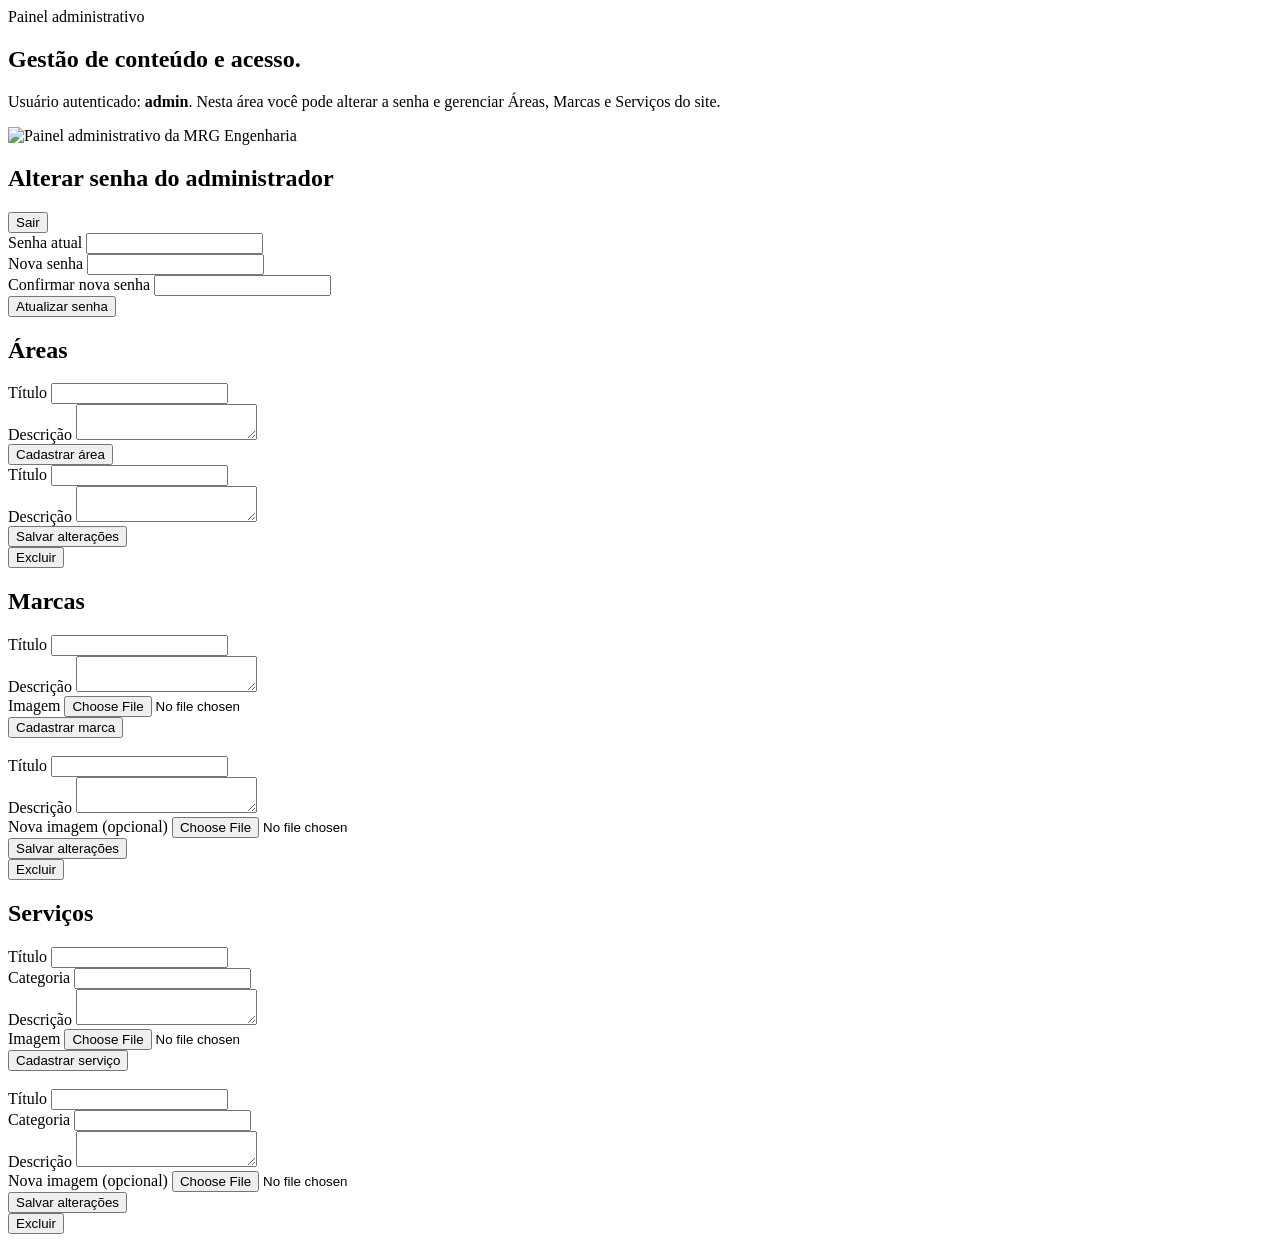
==== src/main/resources/templates/admin.html @ 9cede06b "Add AdminPageController and admin management views for areas, brands, and services" ====
<!DOCTYPE html>
<html xmlns:th="http://www.thymeleaf.org" lang="pt-BR"
    th:replace="~{layout :: layout('Painel Administrativo | MRG Engenharia', ~{::content})}">
<header>
    <title th:text="${title}"></title>
</header>
<div th:fragment="content">

    <section class="page-hero admin-hero">
        <div class="container page-hero-inner">
            <div class="reveal">
                <span class="eyebrow">Painel administrativo</span>
                <h1>Gestão de <span>conteúdo</span> e acesso.</h1>
                <p>Usuário autenticado: <strong th:text="${adminUsername}">admin</strong>. Nesta área você pode alterar a senha e gerenciar Áreas, Marcas e Serviços do site.</p>
            </div>
            <div class="page-hero-media reveal">
                <img th:src="@{/img/hero-industrial.png}" alt="Painel administrativo da MRG Engenharia">
            </div>
        </div>
    </section>

    <section>
        <div class="container admin-section">
            <div class="admin-alert success" th:if="${success}" th:text="${success}"></div>
            <div class="admin-alert error" th:if="${error}" th:text="${error}"></div>

            <div class="admin-card reveal">
                <div class="admin-card-head">
                    <h2>Alterar senha do administrador</h2>
                    <form th:action="@{/logout}" method="post">
                        <button type="submit" class="btn btn-line">Sair</button>
                    </form>
                </div>
                <form class="admin-form" th:action="@{/admin/password}" method="post">
                    <div class="field">
                        <label for="currentPassword">Senha atual</label>
                        <input id="currentPassword" name="currentPassword" type="password" required>
                    </div>
                    <div class="field">
                        <label for="newPassword">Nova senha</label>
                        <input id="newPassword" name="newPassword" type="password" required>
                    </div>
                    <div class="field">
                        <label for="confirmPassword">Confirmar nova senha</label>
                        <input id="confirmPassword" name="confirmPassword" type="password" required>
                    </div>
                    <button class="btn btn-primary" type="submit">Atualizar senha</button>
                </form>
            </div>

            <div class="admin-card reveal">
                <h2>Áreas</h2>
                <form class="admin-form admin-form-grid" th:action="@{/admin/areas}" method="post">
                    <div class="field">
                        <label for="areaTitulo">Título</label>
                        <input id="areaTitulo" name="titulo" type="text" required>
                    </div>
                    <div class="field full">
                        <label for="areaDescricao">Descrição</label>
                        <textarea id="areaDescricao" name="descricao" required></textarea>
                    </div>
                    <button class="btn btn-primary" type="submit">Cadastrar área</button>
                </form>

                <div class="admin-list">
                    <article class="admin-item" th:each="area : ${areas}">
                        <form class="admin-form admin-form-grid" th:action="@{'/admin/areas/' + ${area.id}}" method="post">
                            <div class="field">
                                <label for="area-titulo-edit">Título</label>
                                <input id="area-titulo-edit" name="titulo" type="text" th:value="${area.titulo}" required>
                            </div>
                            <div class="field full">
                                <label for="area-descricao-edit">Descrição</label>
                                <textarea id="area-descricao-edit" name="descricao" required th:text="${area.descricao}"></textarea>
                            </div>
                            <div class="admin-actions">
                                <button class="btn btn-dark" type="submit">Salvar alterações</button>
                            </div>
                        </form>
                        <form th:action="@{'/admin/areas/' + ${area.id} + '/delete'}" method="post">
                            <button class="btn btn-line" type="submit">Excluir</button>
                        </form>
                    </article>
                </div>
            </div>

            <div class="admin-card reveal">
                <h2>Marcas</h2>
                <form class="admin-form admin-form-grid" th:action="@{/admin/marcas}" method="post" enctype="multipart/form-data">
                    <div class="field">
                        <label for="marcaTitulo">Título</label>
                        <input id="marcaTitulo" name="titulo" type="text" required>
                    </div>
                    <div class="field full">
                        <label for="marcaDescricao">Descrição</label>
                        <textarea id="marcaDescricao" name="descricao" required></textarea>
                    </div>
                    <div class="field full">
                        <label for="marcaImagem">Imagem</label>
                        <input id="marcaImagem" name="imagemFile" type="file" accept="image/*" required>
                    </div>
                    <button class="btn btn-primary" type="submit">Cadastrar marca</button>
                </form>

                <div class="admin-list">
                    <article class="admin-item" th:each="marca : ${marcas}">
                        <div class="admin-image-wrap" th:if="${marca.imagem}">
                            <img th:src="@{'/uploads/' + ${marca.imagem}}" th:alt="${marca.titulo}">
                        </div>
                        <form class="admin-form admin-form-grid" th:action="@{'/admin/marcas/' + ${marca.id}}" method="post" enctype="multipart/form-data">
                            <div class="field">
                                <label for="marca-titulo-edit">Título</label>
                                <input id="marca-titulo-edit" name="titulo" type="text" th:value="${marca.titulo}" required>
                            </div>
                            <div class="field full">
                                <label for="marca-descricao-edit">Descrição</label>
                                <textarea id="marca-descricao-edit" name="descricao" required th:text="${marca.descricao}"></textarea>
                            </div>
                            <div class="field full">
                                <label for="marca-imagem-edit">Nova imagem (opcional)</label>
                                <input id="marca-imagem-edit" name="imagemFile" type="file" accept="image/*">
                            </div>
                            <div class="admin-actions">
                                <button class="btn btn-dark" type="submit">Salvar alterações</button>
                            </div>
                        </form>
                        <form th:action="@{'/admin/marcas/' + ${marca.id} + '/delete'}" method="post">
                            <button class="btn btn-line" type="submit">Excluir</button>
                        </form>
                    </article>
                </div>
            </div>

            <div class="admin-card reveal">
                <h2>Serviços</h2>
                <form class="admin-form admin-form-grid" th:action="@{/admin/servicos}" method="post" enctype="multipart/form-data">
                    <div class="field">
                        <label for="servicoTitulo">Título</label>
                        <input id="servicoTitulo" name="titulo" type="text" required>
                    </div>
                    <div class="field">
                        <label for="servicoCategoria">Categoria</label>
                        <input id="servicoCategoria" name="categoria" type="text" required>
                    </div>
                    <div class="field full">
                        <label for="servicoDescricao">Descrição</label>
                        <textarea id="servicoDescricao" name="descricao" required></textarea>
                    </div>
                    <div class="field full">
                        <label for="servicoImagem">Imagem</label>
                        <input id="servicoImagem" name="imagemFile" type="file" accept="image/*" required>
                    </div>
                    <button class="btn btn-primary" type="submit">Cadastrar serviço</button>
                </form>

                <div class="admin-list">
                    <article class="admin-item" th:each="servico : ${servicos}">
                        <div class="admin-image-wrap" th:if="${servico.imagem}">
                            <img th:src="@{'/uploads/' + ${servico.imagem}}" th:alt="${servico.titulo}">
                        </div>
                        <form class="admin-form admin-form-grid" th:action="@{'/admin/servicos/' + ${servico.id}}" method="post" enctype="multipart/form-data">
                            <div class="field">
                                <label for="servico-titulo-edit">Título</label>
                                <input id="servico-titulo-edit" name="titulo" type="text" th:value="${servico.titulo}" required>
                            </div>
                            <div class="field">
                                <label for="servico-categoria-edit">Categoria</label>
                                <input id="servico-categoria-edit" name="categoria" type="text" th:value="${servico.categoria}" required>
                            </div>
                            <div class="field full">
                                <label for="servico-descricao-edit">Descrição</label>
                                <textarea id="servico-descricao-edit" name="descricao" required th:text="${servico.descricao}"></textarea>
                            </div>
                            <div class="field full">
                                <label for="servico-imagem-edit">Nova imagem (opcional)</label>
                                <input id="servico-imagem-edit" name="imagemFile" type="file" accept="image/*">
                            </div>
                            <div class="admin-actions">
                                <button class="btn btn-dark" type="submit">Salvar alterações</button>
                            </div>
                        </form>
                        <form th:action="@{'/admin/servicos/' + ${servico.id} + '/delete'}" method="post">
                            <button class="btn btn-line" type="submit">Excluir</button>
                        </form>
                    </article>
                </div>
            </div>
        </div>
    </section>

</div>

</html>
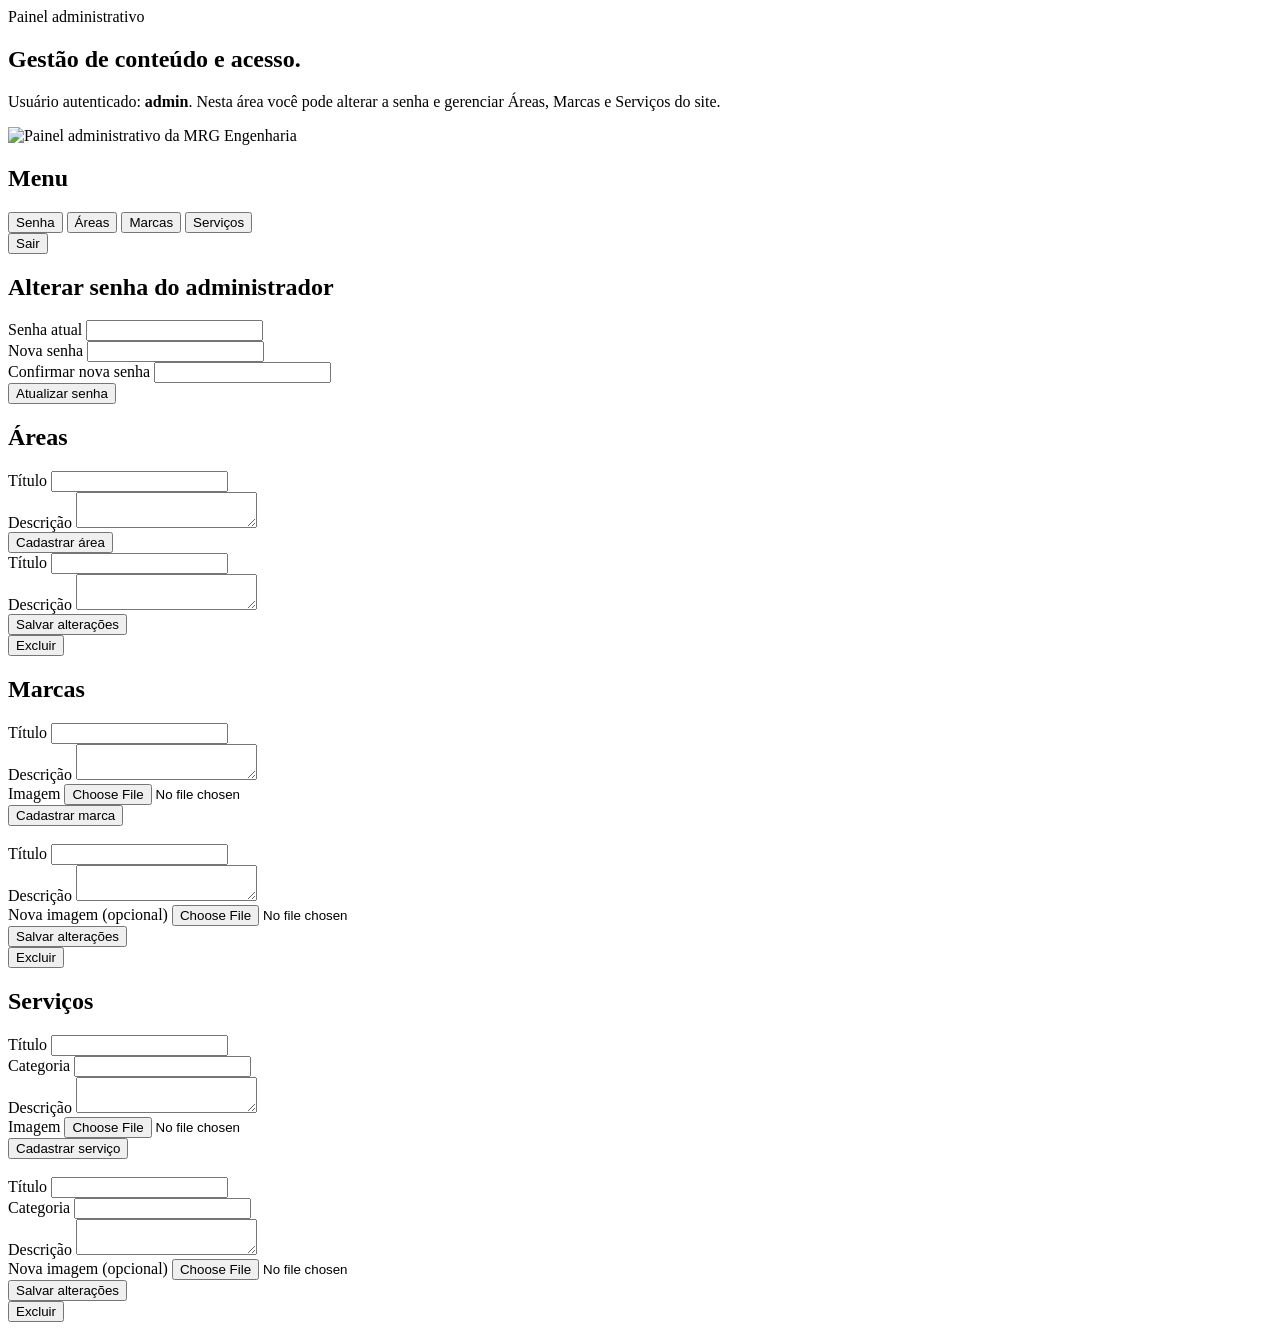
==== commit 86a7df0b: "Implement admin tab navigation and layout adjustments in admin panel" ====
--- a/src/main/resources/templates/admin.html
+++ b/src/main/resources/templates/admin.html
@@ -24,165 +24,175 @@
             <div class="admin-alert success" th:if="${success}" th:text="${success}"></div>
             <div class="admin-alert error" th:if="${error}" th:text="${error}"></div>
 
-            <div class="admin-card reveal">
-                <div class="admin-card-head">
-                    <h2>Alterar senha do administrador</h2>
-                    <form th:action="@{/logout}" method="post">
+            <div class="admin-layout reveal" data-admin-tabs>
+                <aside class="admin-sidebar">
+                    <h2>Menu</h2>
+                    <button class="admin-tab-link active" type="button" data-admin-tab-target="senha">Senha</button>
+                    <button class="admin-tab-link" type="button" data-admin-tab-target="areas">Áreas</button>
+                    <button class="admin-tab-link" type="button" data-admin-tab-target="marcas">Marcas</button>
+                    <button class="admin-tab-link" type="button" data-admin-tab-target="servicos">Serviços</button>
+                    <form class="admin-logout" th:action="@{/logout}" method="post">
                         <button type="submit" class="btn btn-line">Sair</button>
                     </form>
-                </div>
-                <form class="admin-form" th:action="@{/admin/password}" method="post">
-                    <div class="field">
-                        <label for="currentPassword">Senha atual</label>
-                        <input id="currentPassword" name="currentPassword" type="password" required>
-                    </div>
-                    <div class="field">
-                        <label for="newPassword">Nova senha</label>
-                        <input id="newPassword" name="newPassword" type="password" required>
-                    </div>
-                    <div class="field">
-                        <label for="confirmPassword">Confirmar nova senha</label>
-                        <input id="confirmPassword" name="confirmPassword" type="password" required>
-                    </div>
-                    <button class="btn btn-primary" type="submit">Atualizar senha</button>
-                </form>
-            </div>
-
-            <div class="admin-card reveal">
-                <h2>Áreas</h2>
-                <form class="admin-form admin-form-grid" th:action="@{/admin/areas}" method="post">
-                    <div class="field">
-                        <label for="areaTitulo">Título</label>
-                        <input id="areaTitulo" name="titulo" type="text" required>
-                    </div>
-                    <div class="field full">
-                        <label for="areaDescricao">Descrição</label>
-                        <textarea id="areaDescricao" name="descricao" required></textarea>
-                    </div>
-                    <button class="btn btn-primary" type="submit">Cadastrar área</button>
-                </form>
-
-                <div class="admin-list">
-                    <article class="admin-item" th:each="area : ${areas}">
-                        <form class="admin-form admin-form-grid" th:action="@{'/admin/areas/' + ${area.id}}" method="post">
-                            <div class="field">
-                                <label for="area-titulo-edit">Título</label>
-                                <input id="area-titulo-edit" name="titulo" type="text" th:value="${area.titulo}" required>
-                            </div>
-                            <div class="field full">
-                                <label for="area-descricao-edit">Descrição</label>
-                                <textarea id="area-descricao-edit" name="descricao" required th:text="${area.descricao}"></textarea>
-                            </div>
-                            <div class="admin-actions">
-                                <button class="btn btn-dark" type="submit">Salvar alterações</button>
-                            </div>
-                        </form>
-                        <form th:action="@{'/admin/areas/' + ${area.id} + '/delete'}" method="post">
-                            <button class="btn btn-line" type="submit">Excluir</button>
-                        </form>
-                    </article>
-                </div>
-            </div>
-
-            <div class="admin-card reveal">
-                <h2>Marcas</h2>
-                <form class="admin-form admin-form-grid" th:action="@{/admin/marcas}" method="post" enctype="multipart/form-data">
-                    <div class="field">
-                        <label for="marcaTitulo">Título</label>
-                        <input id="marcaTitulo" name="titulo" type="text" required>
-                    </div>
-                    <div class="field full">
-                        <label for="marcaDescricao">Descrição</label>
-                        <textarea id="marcaDescricao" name="descricao" required></textarea>
-                    </div>
-                    <div class="field full">
-                        <label for="marcaImagem">Imagem</label>
-                        <input id="marcaImagem" name="imagemFile" type="file" accept="image/*" required>
-                    </div>
-                    <button class="btn btn-primary" type="submit">Cadastrar marca</button>
-                </form>
-
-                <div class="admin-list">
-                    <article class="admin-item" th:each="marca : ${marcas}">
-                        <div class="admin-image-wrap" th:if="${marca.imagem}">
-                            <img th:src="@{'/uploads/' + ${marca.imagem}}" th:alt="${marca.titulo}">
+                </aside>
+
+                <div class="admin-content">
+                    <div class="admin-card admin-tab-panel active" data-admin-tab-panel="senha">
+                        <h2>Alterar senha do administrador</h2>
+                        <form class="admin-form" th:action="@{/admin/password}" method="post">
+                            <div class="field">
+                                <label for="currentPassword">Senha atual</label>
+                                <input id="currentPassword" name="currentPassword" type="password" required>
+                            </div>
+                            <div class="field">
+                                <label for="newPassword">Nova senha</label>
+                                <input id="newPassword" name="newPassword" type="password" required>
+                            </div>
+                            <div class="field">
+                                <label for="confirmPassword">Confirmar nova senha</label>
+                                <input id="confirmPassword" name="confirmPassword" type="password" required>
+                            </div>
+                            <button class="btn btn-primary" type="submit">Atualizar senha</button>
+                        </form>
+                    </div>
+
+                    <div class="admin-card admin-tab-panel" data-admin-tab-panel="areas">
+                        <h2>Áreas</h2>
+                        <form class="admin-form admin-form-grid" th:action="@{/admin/areas}" method="post">
+                            <div class="field">
+                                <label for="areaTitulo">Título</label>
+                                <input id="areaTitulo" name="titulo" type="text" required>
+                            </div>
+                            <div class="field full">
+                                <label for="areaDescricao">Descrição</label>
+                                <textarea id="areaDescricao" name="descricao" required></textarea>
+                            </div>
+                            <button class="btn btn-primary" type="submit">Cadastrar área</button>
+                        </form>
+
+                        <div class="admin-list">
+                            <article class="admin-item" th:each="area : ${areas}">
+                                <form class="admin-form admin-form-grid" th:action="@{'/admin/areas/' + ${area.id}}" method="post">
+                                    <div class="field">
+                                        <label for="area-titulo-edit">Título</label>
+                                        <input id="area-titulo-edit" name="titulo" type="text" th:value="${area.titulo}" required>
+                                    </div>
+                                    <div class="field full">
+                                        <label for="area-descricao-edit">Descrição</label>
+                                        <textarea id="area-descricao-edit" name="descricao" required th:text="${area.descricao}"></textarea>
+                                    </div>
+                                    <div class="admin-actions">
+                                        <button class="btn btn-dark" type="submit">Salvar alterações</button>
+                                    </div>
+                                </form>
+                                <form th:action="@{'/admin/areas/' + ${area.id} + '/delete'}" method="post">
+                                    <button class="btn btn-line" type="submit">Excluir</button>
+                                </form>
+                            </article>
                         </div>
-                        <form class="admin-form admin-form-grid" th:action="@{'/admin/marcas/' + ${marca.id}}" method="post" enctype="multipart/form-data">
-                            <div class="field">
-                                <label for="marca-titulo-edit">Título</label>
-                                <input id="marca-titulo-edit" name="titulo" type="text" th:value="${marca.titulo}" required>
-                            </div>
-                            <div class="field full">
-                                <label for="marca-descricao-edit">Descrição</label>
-                                <textarea id="marca-descricao-edit" name="descricao" required th:text="${marca.descricao}"></textarea>
-                            </div>
-                            <div class="field full">
-                                <label for="marca-imagem-edit">Nova imagem (opcional)</label>
-                                <input id="marca-imagem-edit" name="imagemFile" type="file" accept="image/*">
-                            </div>
-                            <div class="admin-actions">
-                                <button class="btn btn-dark" type="submit">Salvar alterações</button>
-                            </div>
-                        </form>
-                        <form th:action="@{'/admin/marcas/' + ${marca.id} + '/delete'}" method="post">
-                            <button class="btn btn-line" type="submit">Excluir</button>
-                        </form>
-                    </article>
-                </div>
-            </div>
-
-            <div class="admin-card reveal">
-                <h2>Serviços</h2>
-                <form class="admin-form admin-form-grid" th:action="@{/admin/servicos}" method="post" enctype="multipart/form-data">
-                    <div class="field">
-                        <label for="servicoTitulo">Título</label>
-                        <input id="servicoTitulo" name="titulo" type="text" required>
-                    </div>
-                    <div class="field">
-                        <label for="servicoCategoria">Categoria</label>
-                        <input id="servicoCategoria" name="categoria" type="text" required>
-                    </div>
-                    <div class="field full">
-                        <label for="servicoDescricao">Descrição</label>
-                        <textarea id="servicoDescricao" name="descricao" required></textarea>
-                    </div>
-                    <div class="field full">
-                        <label for="servicoImagem">Imagem</label>
-                        <input id="servicoImagem" name="imagemFile" type="file" accept="image/*" required>
-                    </div>
-                    <button class="btn btn-primary" type="submit">Cadastrar serviço</button>
-                </form>
-
-                <div class="admin-list">
-                    <article class="admin-item" th:each="servico : ${servicos}">
-                        <div class="admin-image-wrap" th:if="${servico.imagem}">
-                            <img th:src="@{'/uploads/' + ${servico.imagem}}" th:alt="${servico.titulo}">
+                    </div>
+
+                    <div class="admin-card admin-tab-panel" data-admin-tab-panel="marcas">
+                        <h2>Marcas</h2>
+                        <form class="admin-form admin-form-grid" th:action="@{/admin/marcas}" method="post" enctype="multipart/form-data">
+                            <div class="field">
+                                <label for="marcaTitulo">Título</label>
+                                <input id="marcaTitulo" name="titulo" type="text" required>
+                            </div>
+                            <div class="field full">
+                                <label for="marcaDescricao">Descrição</label>
+                                <textarea id="marcaDescricao" name="descricao" required></textarea>
+                            </div>
+                            <div class="field full">
+                                <label for="marcaImagem">Imagem</label>
+                                <input id="marcaImagem" name="imagemFile" type="file" accept="image/*" required>
+                            </div>
+                            <button class="btn btn-primary" type="submit">Cadastrar marca</button>
+                        </form>
+
+                        <div class="admin-list">
+                            <article class="admin-item" th:each="marca : ${marcas}">
+                                <div class="admin-image-wrap" th:if="${marca.imagem}">
+                                    <img th:src="@{'/uploads/' + ${marca.imagem}}" th:alt="${marca.titulo}">
+                                </div>
+                                <form class="admin-form admin-form-grid" th:action="@{'/admin/marcas/' + ${marca.id}}" method="post" enctype="multipart/form-data">
+                                    <div class="field">
+                                        <label for="marca-titulo-edit">Título</label>
+                                        <input id="marca-titulo-edit" name="titulo" type="text" th:value="${marca.titulo}" required>
+                                    </div>
+                                    <div class="field full">
+                                        <label for="marca-descricao-edit">Descrição</label>
+                                        <textarea id="marca-descricao-edit" name="descricao" required th:text="${marca.descricao}"></textarea>
+                                    </div>
+                                    <div class="field full">
+                                        <label for="marca-imagem-edit">Nova imagem (opcional)</label>
+                                        <input id="marca-imagem-edit" name="imagemFile" type="file" accept="image/*">
+                                    </div>
+                                    <div class="admin-actions">
+                                        <button class="btn btn-dark" type="submit">Salvar alterações</button>
+                                    </div>
+                                </form>
+                                <form th:action="@{'/admin/marcas/' + ${marca.id} + '/delete'}" method="post">
+                                    <button class="btn btn-line" type="submit">Excluir</button>
+                                </form>
+                            </article>
                         </div>
-                        <form class="admin-form admin-form-grid" th:action="@{'/admin/servicos/' + ${servico.id}}" method="post" enctype="multipart/form-data">
-                            <div class="field">
-                                <label for="servico-titulo-edit">Título</label>
-                                <input id="servico-titulo-edit" name="titulo" type="text" th:value="${servico.titulo}" required>
-                            </div>
-                            <div class="field">
-                                <label for="servico-categoria-edit">Categoria</label>
-                                <input id="servico-categoria-edit" name="categoria" type="text" th:value="${servico.categoria}" required>
-                            </div>
-                            <div class="field full">
-                                <label for="servico-descricao-edit">Descrição</label>
-                                <textarea id="servico-descricao-edit" name="descricao" required th:text="${servico.descricao}"></textarea>
-                            </div>
-                            <div class="field full">
-                                <label for="servico-imagem-edit">Nova imagem (opcional)</label>
-                                <input id="servico-imagem-edit" name="imagemFile" type="file" accept="image/*">
-                            </div>
-                            <div class="admin-actions">
-                                <button class="btn btn-dark" type="submit">Salvar alterações</button>
-                            </div>
-                        </form>
-                        <form th:action="@{'/admin/servicos/' + ${servico.id} + '/delete'}" method="post">
-                            <button class="btn btn-line" type="submit">Excluir</button>
-                        </form>
-                    </article>
+                    </div>
+
+                    <div class="admin-card admin-tab-panel" data-admin-tab-panel="servicos">
+                        <h2>Serviços</h2>
+                        <form class="admin-form admin-form-grid" th:action="@{/admin/servicos}" method="post" enctype="multipart/form-data">
+                            <div class="field">
+                                <label for="servicoTitulo">Título</label>
+                                <input id="servicoTitulo" name="titulo" type="text" required>
+                            </div>
+                            <div class="field">
+                                <label for="servicoCategoria">Categoria</label>
+                                <input id="servicoCategoria" name="categoria" type="text" required>
+                            </div>
+                            <div class="field full">
+                                <label for="servicoDescricao">Descrição</label>
+                                <textarea id="servicoDescricao" name="descricao" required></textarea>
+                            </div>
+                            <div class="field full">
+                                <label for="servicoImagem">Imagem</label>
+                                <input id="servicoImagem" name="imagemFile" type="file" accept="image/*" required>
+                            </div>
+                            <button class="btn btn-primary" type="submit">Cadastrar serviço</button>
+                        </form>
+
+                        <div class="admin-list">
+                            <article class="admin-item" th:each="servico : ${servicos}">
+                                <div class="admin-image-wrap" th:if="${servico.imagem}">
+                                    <img th:src="@{'/uploads/' + ${servico.imagem}}" th:alt="${servico.titulo}">
+                                </div>
+                                <form class="admin-form admin-form-grid" th:action="@{'/admin/servicos/' + ${servico.id}}" method="post" enctype="multipart/form-data">
+                                    <div class="field">
+                                        <label for="servico-titulo-edit">Título</label>
+                                        <input id="servico-titulo-edit" name="titulo" type="text" th:value="${servico.titulo}" required>
+                                    </div>
+                                    <div class="field">
+                                        <label for="servico-categoria-edit">Categoria</label>
+                                        <input id="servico-categoria-edit" name="categoria" type="text" th:value="${servico.categoria}" required>
+                                    </div>
+                                    <div class="field full">
+                                        <label for="servico-descricao-edit">Descrição</label>
+                                        <textarea id="servico-descricao-edit" name="descricao" required th:text="${servico.descricao}"></textarea>
+                                    </div>
+                                    <div class="field full">
+                                        <label for="servico-imagem-edit">Nova imagem (opcional)</label>
+                                        <input id="servico-imagem-edit" name="imagemFile" type="file" accept="image/*">
+                                    </div>
+                                    <div class="admin-actions">
+                                        <button class="btn btn-dark" type="submit">Salvar alterações</button>
+                                    </div>
+                                </form>
+                                <form th:action="@{'/admin/servicos/' + ${servico.id} + '/delete'}" method="post">
+                                    <button class="btn btn-line" type="submit">Excluir</button>
+                                </form>
+                            </article>
+                        </div>
+                    </div>
                 </div>
             </div>
         </div>
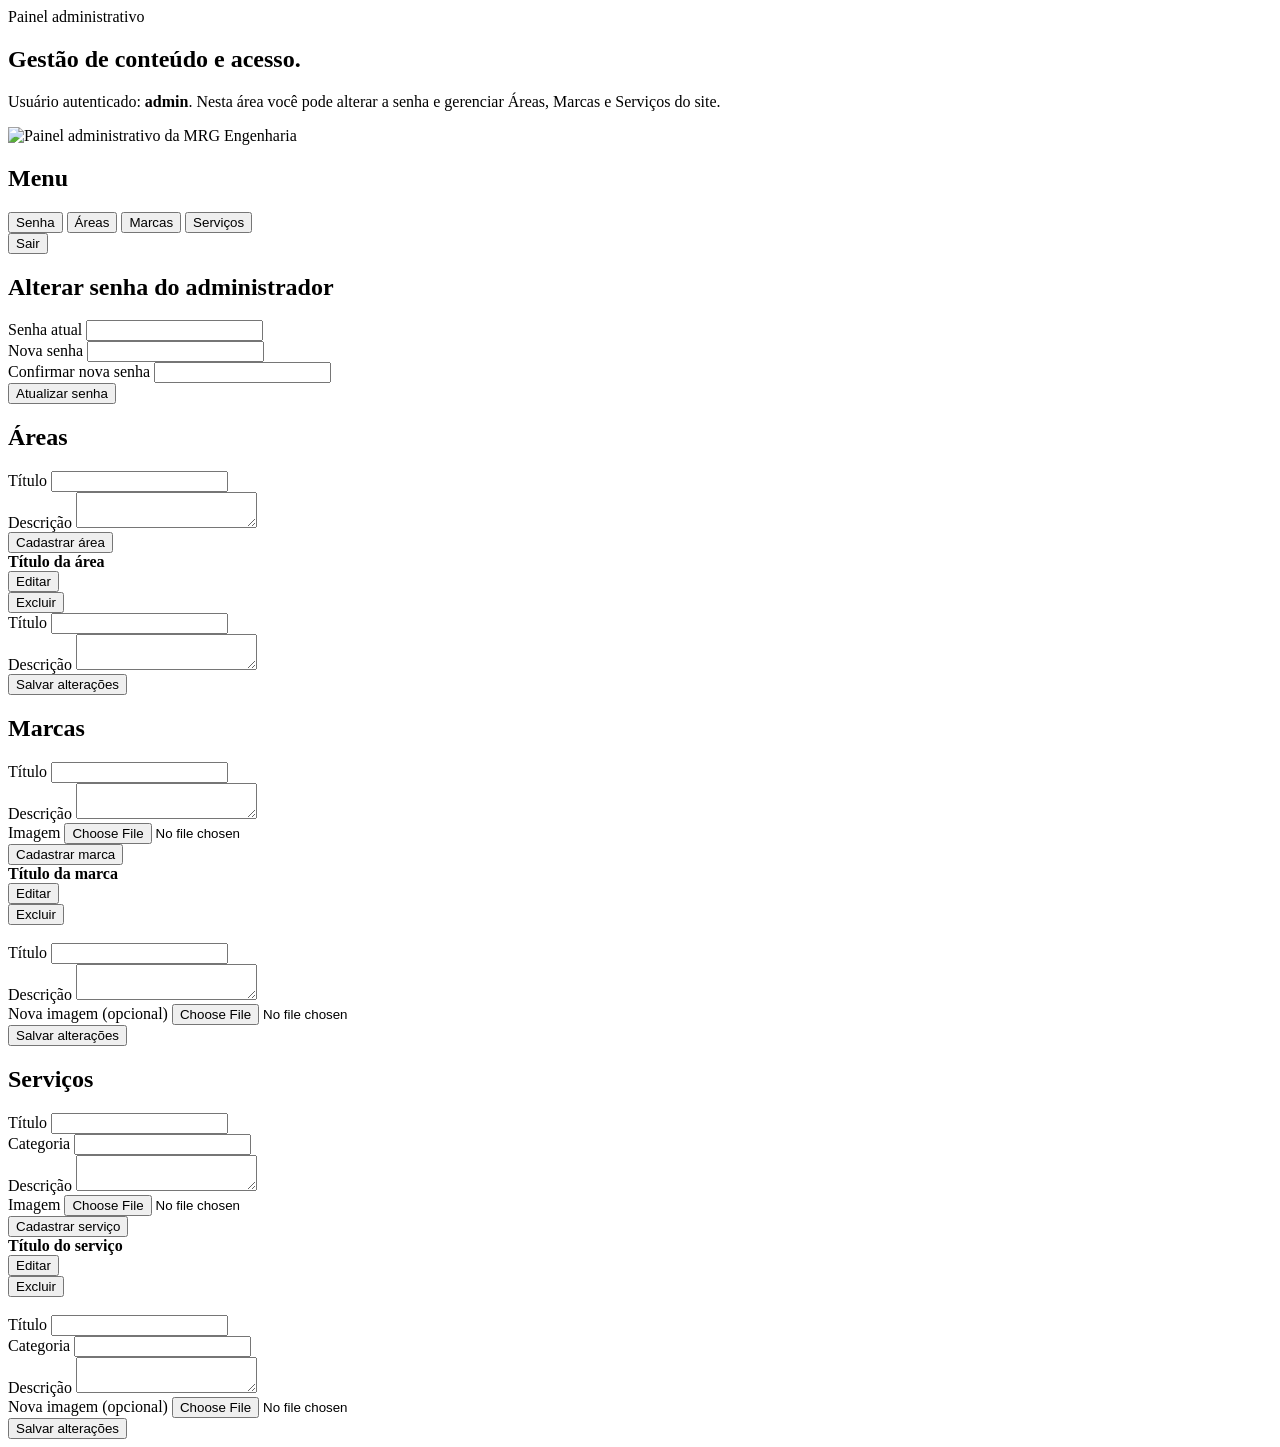
==== commit ef0662ca: "Enhance admin panel with improved item headers and edit functionality" ====
--- a/src/main/resources/templates/admin.html
+++ b/src/main/resources/templates/admin.html
@@ -72,7 +72,16 @@
 
                         <div class="admin-list">
                             <article class="admin-item" th:each="area : ${areas}">
-                                <form class="admin-form admin-form-grid" th:action="@{'/admin/areas/' + ${area.id}}" method="post">
+                                <div class="admin-item-header">
+                                    <strong class="admin-item-title" th:text="${area.titulo}">Título da área</strong>
+                                    <div class="admin-item-controls">
+                                        <button class="btn btn-dark admin-edit-toggle" type="button" th:attr="data-edit-target=|area-${area.id}|">Editar</button>
+                                        <form th:action="@{'/admin/areas/' + ${area.id} + '/delete'}" method="post">
+                                            <button class="btn btn-line" type="submit">Excluir</button>
+                                        </form>
+                                    </div>
+                                </div>
+                                <form class="admin-form admin-form-grid admin-edit-form" th:action="@{'/admin/areas/' + ${area.id}}" method="post" th:attr="data-edit-form=|area-${area.id}|">
                                     <div class="field">
                                         <label for="area-titulo-edit">Título</label>
                                         <input id="area-titulo-edit" name="titulo" type="text" th:value="${area.titulo}" required>
@@ -84,9 +93,6 @@
                                     <div class="admin-actions">
                                         <button class="btn btn-dark" type="submit">Salvar alterações</button>
                                     </div>
-                                </form>
-                                <form th:action="@{'/admin/areas/' + ${area.id} + '/delete'}" method="post">
-                                    <button class="btn btn-line" type="submit">Excluir</button>
                                 </form>
                             </article>
                         </div>
@@ -112,10 +118,19 @@
 
                         <div class="admin-list">
                             <article class="admin-item" th:each="marca : ${marcas}">
-                                <div class="admin-image-wrap" th:if="${marca.imagem}">
-                                    <img th:src="@{'/uploads/' + ${marca.imagem}}" th:alt="${marca.titulo}">
+                                <div class="admin-item-header">
+                                    <strong class="admin-item-title" th:text="${marca.titulo}">Título da marca</strong>
+                                    <div class="admin-item-controls">
+                                        <button class="btn btn-dark admin-edit-toggle" type="button" th:attr="data-edit-target=|marca-${marca.id}|">Editar</button>
+                                        <form th:action="@{'/admin/marcas/' + ${marca.id} + '/delete'}" method="post">
+                                            <button class="btn btn-line" type="submit">Excluir</button>
+                                        </form>
+                                    </div>
                                 </div>
-                                <form class="admin-form admin-form-grid" th:action="@{'/admin/marcas/' + ${marca.id}}" method="post" enctype="multipart/form-data">
+                                <form class="admin-form admin-form-grid admin-edit-form" th:action="@{'/admin/marcas/' + ${marca.id}}" method="post" enctype="multipart/form-data" th:attr="data-edit-form=|marca-${marca.id}|">
+                                    <div class="admin-image-wrap" th:if="${marca.imagem}">
+                                        <img th:src="@{'/uploads/' + ${marca.imagem}}" th:alt="${marca.titulo}">
+                                    </div>
                                     <div class="field">
                                         <label for="marca-titulo-edit">Título</label>
                                         <input id="marca-titulo-edit" name="titulo" type="text" th:value="${marca.titulo}" required>
@@ -131,9 +146,6 @@
                                     <div class="admin-actions">
                                         <button class="btn btn-dark" type="submit">Salvar alterações</button>
                                     </div>
-                                </form>
-                                <form th:action="@{'/admin/marcas/' + ${marca.id} + '/delete'}" method="post">
-                                    <button class="btn btn-line" type="submit">Excluir</button>
                                 </form>
                             </article>
                         </div>
@@ -163,10 +175,19 @@
 
                         <div class="admin-list">
                             <article class="admin-item" th:each="servico : ${servicos}">
-                                <div class="admin-image-wrap" th:if="${servico.imagem}">
-                                    <img th:src="@{'/uploads/' + ${servico.imagem}}" th:alt="${servico.titulo}">
+                                <div class="admin-item-header">
+                                    <strong class="admin-item-title" th:text="${servico.titulo}">Título do serviço</strong>
+                                    <div class="admin-item-controls">
+                                        <button class="btn btn-dark admin-edit-toggle" type="button" th:attr="data-edit-target=|servico-${servico.id}|">Editar</button>
+                                        <form th:action="@{'/admin/servicos/' + ${servico.id} + '/delete'}" method="post">
+                                            <button class="btn btn-line" type="submit">Excluir</button>
+                                        </form>
+                                    </div>
                                 </div>
-                                <form class="admin-form admin-form-grid" th:action="@{'/admin/servicos/' + ${servico.id}}" method="post" enctype="multipart/form-data">
+                                <form class="admin-form admin-form-grid admin-edit-form" th:action="@{'/admin/servicos/' + ${servico.id}}" method="post" enctype="multipart/form-data" th:attr="data-edit-form=|servico-${servico.id}|">
+                                    <div class="admin-image-wrap" th:if="${servico.imagem}">
+                                        <img th:src="@{'/uploads/' + ${servico.imagem}}" th:alt="${servico.titulo}">
+                                    </div>
                                     <div class="field">
                                         <label for="servico-titulo-edit">Título</label>
                                         <input id="servico-titulo-edit" name="titulo" type="text" th:value="${servico.titulo}" required>
@@ -186,9 +207,6 @@
                                     <div class="admin-actions">
                                         <button class="btn btn-dark" type="submit">Salvar alterações</button>
                                     </div>
-                                </form>
-                                <form th:action="@{'/admin/servicos/' + ${servico.id} + '/delete'}" method="post">
-                                    <button class="btn btn-line" type="submit">Excluir</button>
                                 </form>
                             </article>
                         </div>
